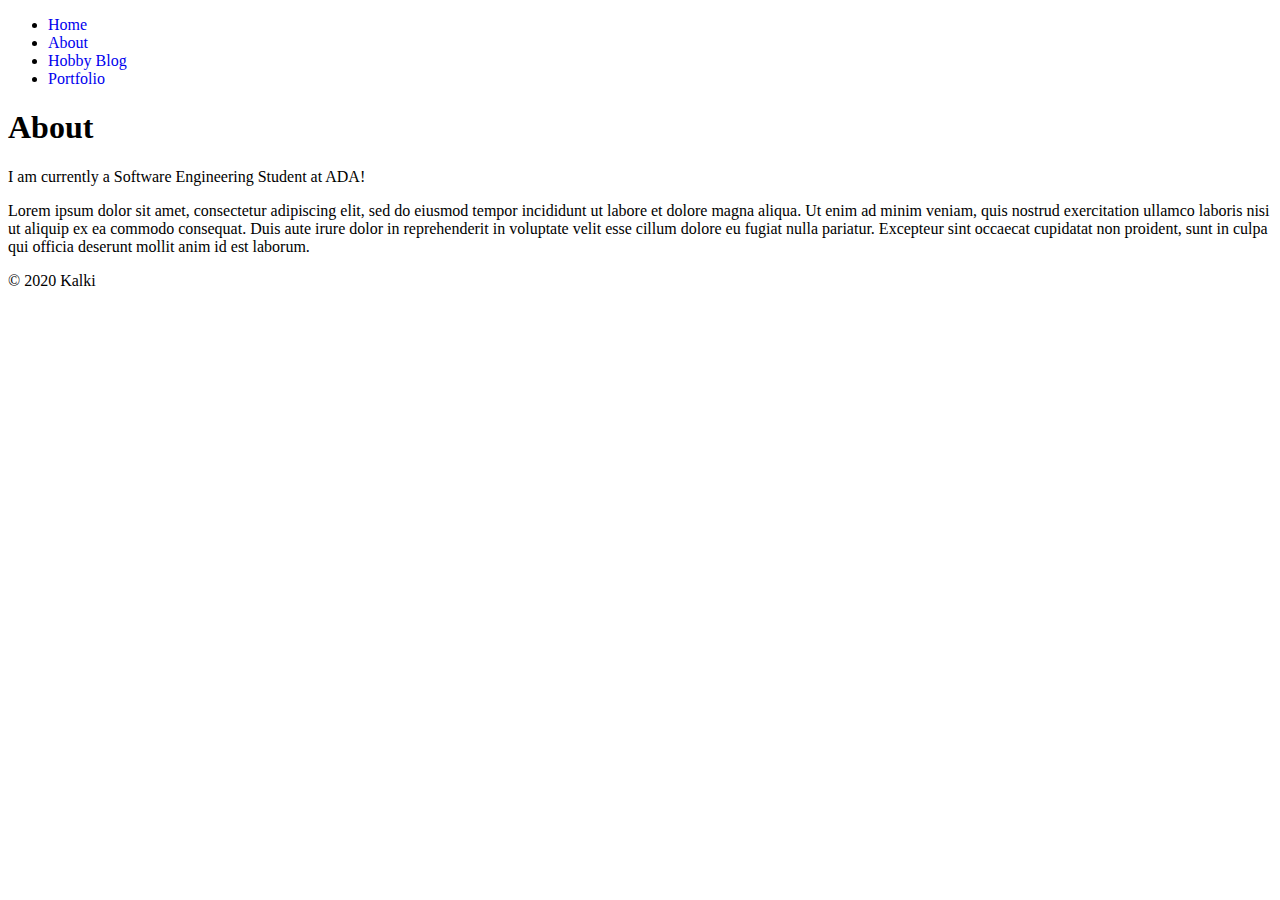
==== about.html @ 6b6dd0d3 "Add files via upload" ====
<!DOCTYPE html>
<html lang="en">
<head>
    <link href="../stylesheets/about.css" rel="stylesheet">
    <meta charset="utf-8">
    <title>About</title>
</head>
<nav>
    <ul class = "navbar">
        <li><a href="./index.html" style="text-decoration: none;">Home</a></li>
        <li><a href="./about.html" style="text-decoration: none;">About</a></li>
        <li><a href="./hobby-blog.html" style="text-decoration: none;">Hobby Blog</a></li>
        <li><a href="./portfolio.html" style="text-decoration: none;">Portfolio</a></li>
    </ul>
</nav>
<body>
<header>
    <h1>About</h1>
        <p> I am currently a Software Engineering Student at ADA!</p>
        <p> Lorem ipsum dolor sit amet, consectetur adipiscing elit, sed do eiusmod tempor incididunt ut labore et dolore magna aliqua. Ut enim ad minim veniam, quis nostrud exercitation ullamco laboris nisi ut aliquip ex ea commodo consequat. Duis aute irure dolor in reprehenderit in voluptate velit esse cillum dolore eu fugiat nulla pariatur. Excepteur sint occaecat cupidatat non proident, sunt in culpa qui officia deserunt mollit anim id est laborum.</p>
</header>

<footer>
    © 2020 Kalki
</footer>

</body>
</html>
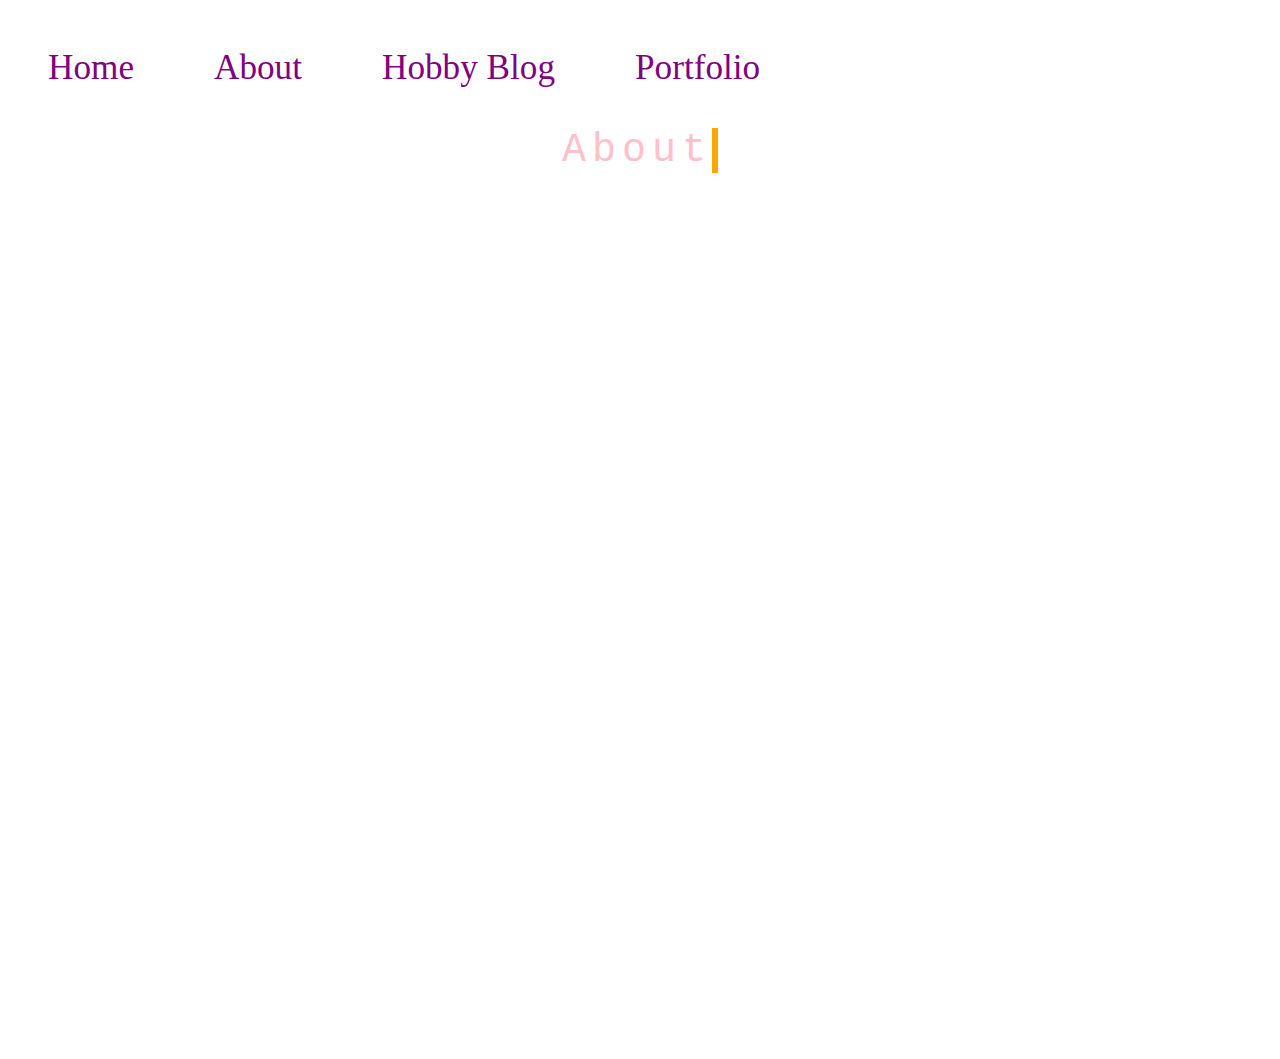
==== commit 05a75541: "Update about.html" ====
--- a/about.html
+++ b/about.html
@@ -1,7 +1,7 @@
 <!DOCTYPE html>
 <html lang="en">
 <head>
-    <link href="../stylesheets/about.css" rel="stylesheet">
+    <link href="about.css" rel="stylesheet">
     <meta charset="utf-8">
     <title>About</title>
 </head>
@@ -25,4 +25,4 @@
 </footer>
 
 </body>
-</html>+</html>
--- a/about.css
+++ b/about.css
@@ -0,0 +1,98 @@
+html {
+    background-image:url(
+    https://images.unsplash.com/photo-1548611635-b6e7827d7d4a?ixlib=rb-1.2.1&ixid=eyJhcHBfaWQiOjEyMDd9&auto=format&fit=crop&w=1650&q=80);
+    background-size: cover;
+}
+
+/*fix unvisited link color*/
+.navbar {
+    list-style: none;
+    width: 100%;
+    text-align: left;
+    display: flex;
+    margin-right: 2rem;
+    float: left;
+
+}
+
+.navbar a:link {
+    display: block;
+    font-size: 2.2rem;
+    padding: 2.5rem;
+    color: purple;
+}
+
+.navbar a:visited {
+    color: yellow;
+}
+
+.navbar a:hover {
+    background: hotpink;
+}
+
+/*remove margins and padding */
+ul {
+    padding: 0;
+    margin: 0;
+}
+
+header {
+    display: flex;
+    flex-direction: column;
+    justify-content: flex-start;
+    align-items: center;
+    width: 100%;
+    height: 100vh;
+    color: pink;
+}
+
+
+header > h1 {
+    width: auto;
+    font-family: Andale Mono, monospace;
+    overflow: hidden;
+    display: inline-block;
+    border-right: .15em solid orange;
+    white-space: nowrap;
+    margin: 0 auto;
+    font-size: 40px;
+    font-weight: 300;
+    letter-spacing: .15em;
+    animation:
+            typing 3s steps(30,end),
+            blink-caret .75s step-end infinite;
+}
+
+@keyframes typing {
+    from { max-width: 0 }
+    to { max-width: 38%; }
+}
+/* alternative header styling*/
+
+/*header > h1 {*/
+/*    font-family: Andale Mono, monospace;*/
+/*    display: flex;*/
+/*    flex-direction: column;*/
+/*    justify-content: flex-end;*/
+/*    align-items: center;*/
+/*    width: 100%;*/
+/*    height: 100vh;*/
+/*    color: pink;*/
+/*}*/
+
+header > p {
+    font-family: Andale Mono, monospace;
+    justify-content: flex-start;
+    font-weight: 250;
+    text-align: center;
+    font-size: 1rem;
+    color: white;
+}
+
+footer {
+    text-align: right;
+    color: white;
+    font-size: 20px;
+}
+
+
